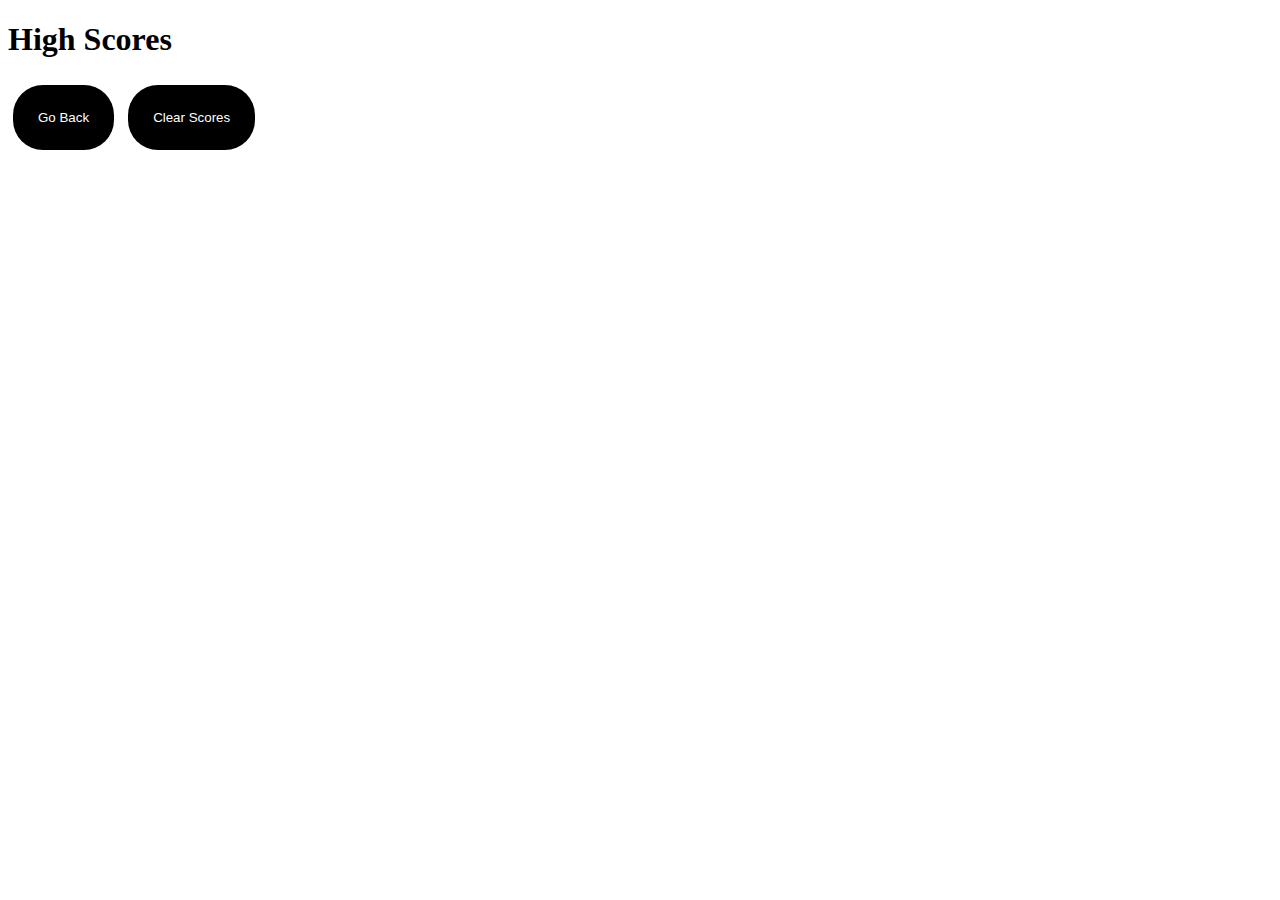
==== highscores.html @ cdb68233 "added layout of highscores page, styling of buttons, and one edit to index.html" ====
<!DOCTYPE html>
<html lang="en">

<head>
    <meta charset="UTF-8">
    <meta name="viewport" content="width=device-width, initial-scale=1.0">
    <meta http-equiv="X-UA-Compatible" content="ie=edge">
    <link rel="stylesheet" type="text/css" href="./assets/css/style.css">
    <title>High Scores</title>
</head>

<body>
    <div id="highscore-div">
        <h1>High Scores</h1>
        <ol id="highscores-list"></ol>
        <a href="./index.html"><button id="back">Go Back</button></a>
        <button id="clear-scores">Clear Scores</button>
    </div>

    <script src="./assets/js/highscores.js"></script>
</body>

</html>
---- assets/css/style.css ----
.hide{
    display: none;
}

button {
    margin: 5px;
    border: none;
    background-color: black;
    color: white;
    padding: 25px;
    border-radius: 30px;
}

button:hover {
    background-color: yellow;
    color: black;
}
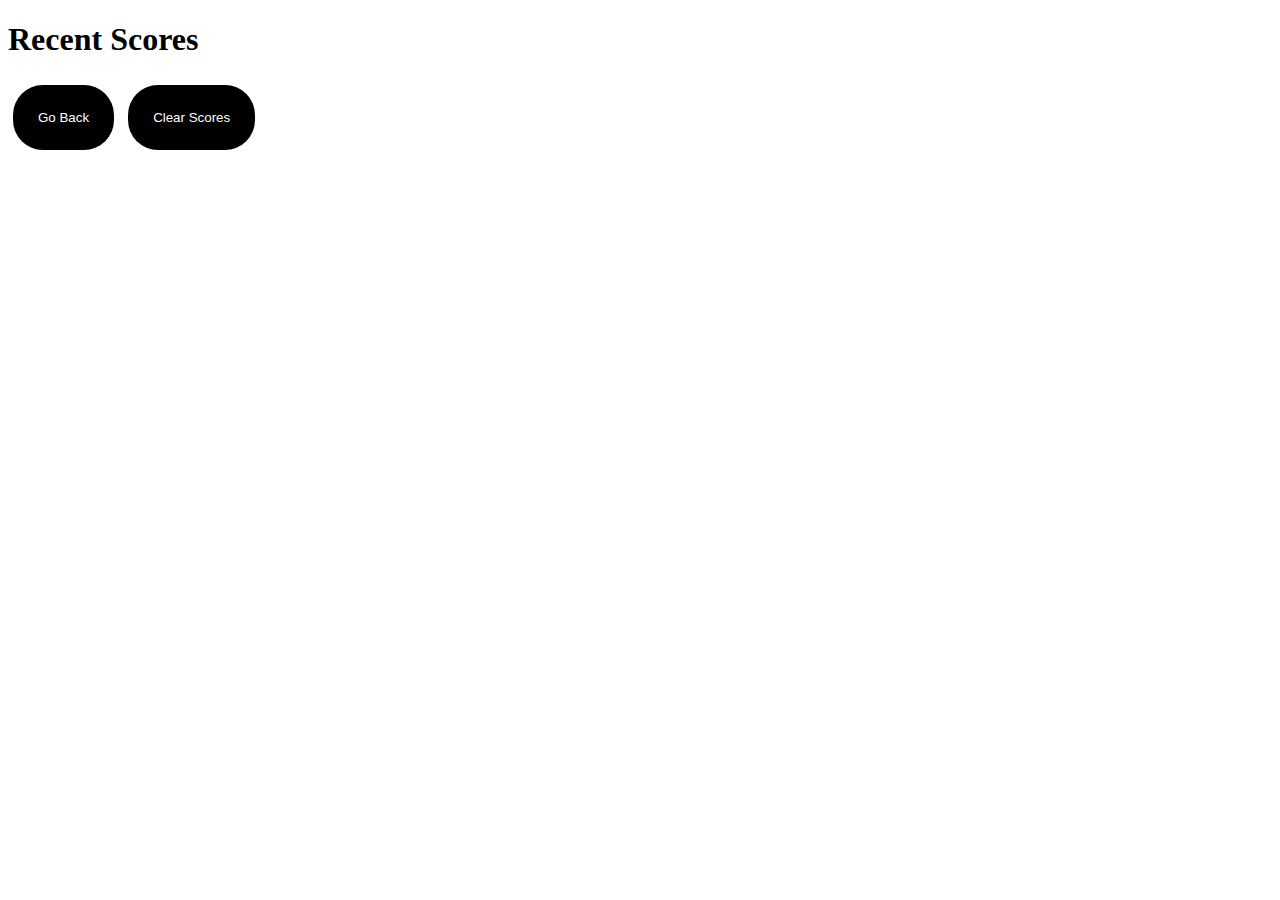
==== commit 89a19ab3: "added the scoreboard page, and the functions to track scores in javascript functionality" ====
--- a/highscores.html
+++ b/highscores.html
@@ -11,7 +11,7 @@
 
 <body>
     <div id="highscore-div">
-        <h1>High Scores</h1>
+        <h1>Recent Scores</h1>
         <ol id="highscores-list"></ol>
         <a href="./index.html"><button id="back">Go Back</button></a>
         <button id="clear-scores">Clear Scores</button>
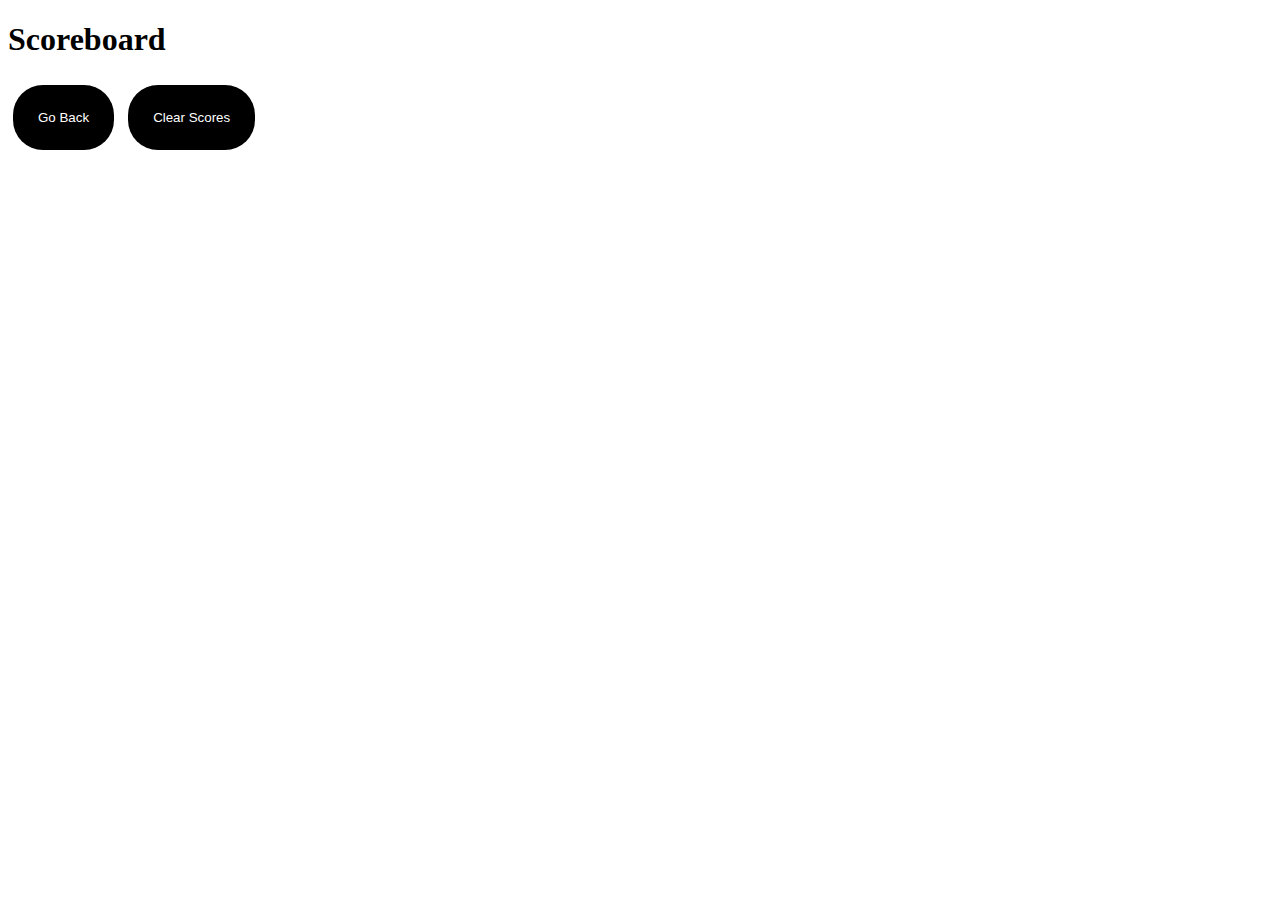
==== commit 9006a143: "worked on getting the scores to sort on the final page and can now clear the recent scores" ====
--- a/highscores.html
+++ b/highscores.html
@@ -11,7 +11,7 @@
 
 <body>
     <div id="highscore-div">
-        <h1>Recent Scores</h1>
+        <h1>Scoreboard</h1>
         <ol id="highscores-list"></ol>
         <a href="./index.html"><button id="back">Go Back</button></a>
         <button id="clear-scores">Clear Scores</button>
